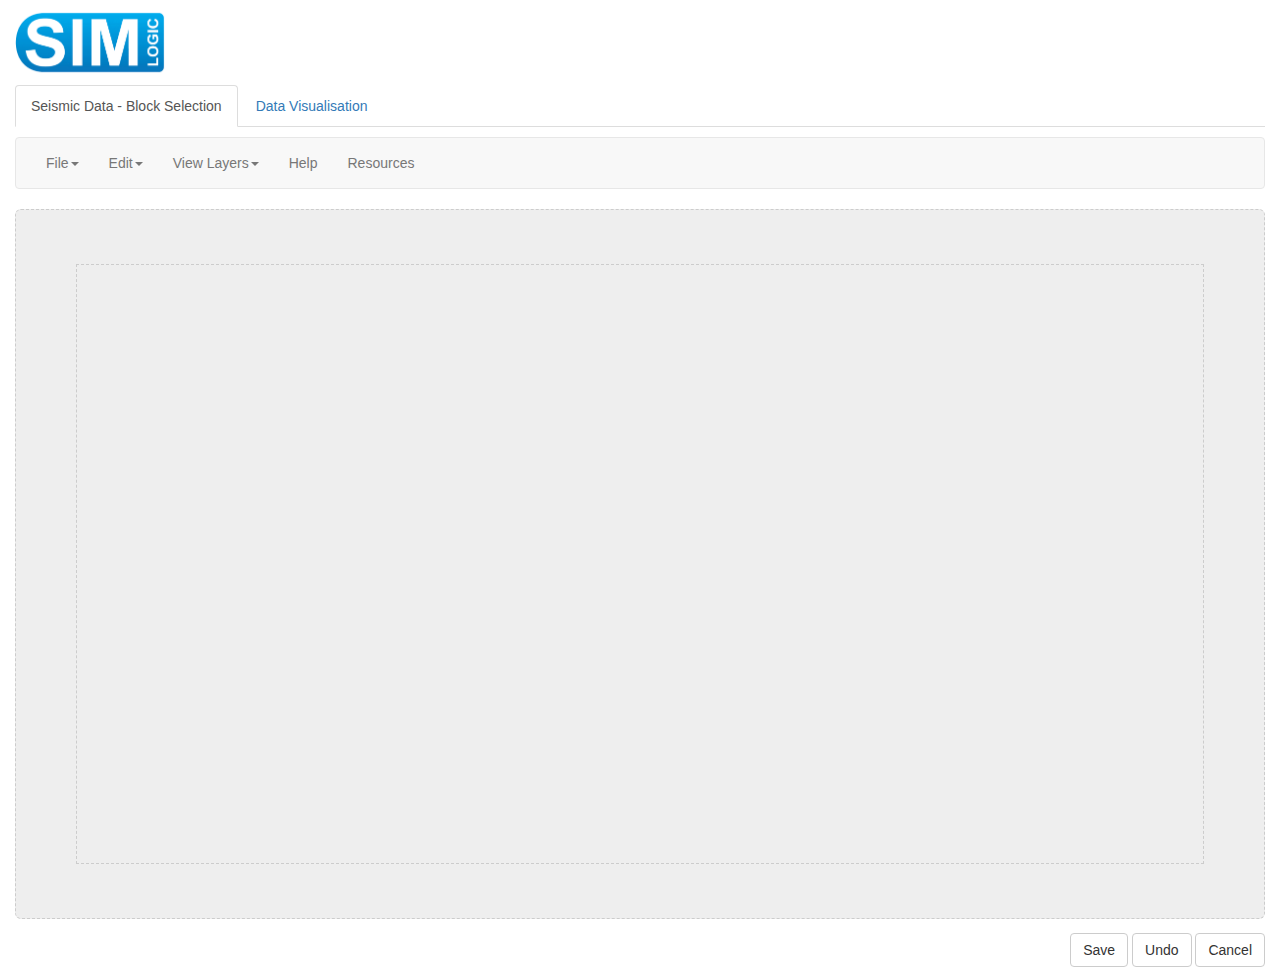
==== index.html @ 76017198 "done" ====
<!DOCTYPE html>
<html lang="en">
  <head>
    <meta charset="utf-8">
    <meta http-equiv="X-UA-Compatible" content="IE=edge">
    <meta name="viewport" content="width=device-width, initial-scale=1">

    <title>Sim Energy</title>

    <meta name="description" content="Sim Energy">
    <meta name="author" content="Sim Energy">

    <link href="/css/bootstrap.min.css" rel="stylesheet">
    <link href="/css/style.css" rel="stylesheet">

	  <style>
		  #holder { border: 1px dashed #ccc; width: 100%; min-height: 600px; margin: 6px auto;}
		  #holder.hover { border: 1px dashed #333; }
	  </style>

  </head>
  <body>

    <div class="container-fluid">
	<div class="row">
		<div class="col-md-12"><img src="/images/Sim-Logic-Logo.png" alt="Sim Logic" title="Sim Logic" width="150" height="85"/>
			<div class="tabbable" id="tabs-732284">
				<ul class="nav nav-tabs">
					<li class="active">
						<a href="#panel-852767" data-toggle="tab">Seismic Data - Block Selection</a>
					</li>
					<li>
						<a href="#panel-332368" data-toggle="tab">Data Visualisation</a>
					</li>
				</ul>
				<div class="tab-content">
					<div class="tab-pane active" id="panel-852767">
						<p>
							<nav class="navbar navbar-default" role="navigation">
								<div class="navbar-header">

									<button type="button" class="navbar-toggle" data-toggle="collapse" data-target="#bs-example-navbar-collapse-1">
										<span class="sr-only">Toggle navigation</span><span class="icon-bar"></span><span class="icon-bar"></span><span class="icon-bar"></span>
									</button>
								</div>

								<div class="collapse navbar-collapse" id="bs-example-navbar-collapse-1">
									<ul class="nav navbar-nav">


										<li class="dropdown">
											<a href="#" class="dropdown-toggle" data-toggle="dropdown">File<strong class="caret"></strong></a>
											<ul class="dropdown-menu">
												<li>
													<a href="#">Open File</a>
												</li>
												<li>
													<a href="#">Save File</a>
												</li>

												<li class="divider">
												</li>
												<li>
													<a href="#">Another Menu Item</a>
												</li>
												<li class="divider">
												</li>
												<li>
													<a href="#">Another Menu Item</a>
												</li>
											</ul>

										</li>

										<li class="dropdown">
											<a href="#" class="dropdown-toggle" data-toggle="dropdown">Edit<strong class="caret"></strong></a>
											<ul class="dropdown-menu">
												<li>
													<a href="#">Copy</a>
												</li>
												<li>
													<a href="#">Paste</a>
												</li>

												<li class="divider">
												</li>
												<li>
													<a href="#">Another Menu Item</a>
												</li>
												<li class="divider">
												</li>
												<li>
													<a href="#">Another Menu Item</a>
												</li>
											</ul>

										</li>

										<li class="dropdown">
											<a href="#" class="dropdown-toggle" data-toggle="dropdown">View Layers<strong class="caret"></strong></a>
											<ul class="dropdown-menu">
												<li>
													<a href="#">Layer 1</a>
												</li>
												<li>
													<a href="#">Layer 2</a>
												</li>

												<li class="divider">
												</li>
												<li>
													<a href="#">Another Menu Item</a>
												</li>
												<li class="divider">
												</li>
												<li>
													<a href="#">Another Menu Item</a>
												</li>
											</ul>

										</li>

										<li>
											<a href="#">Help</a>
										</li>

										<li>
											<a href="/index-resources.html">Resources</a>
										</li>
									</ul>


								</div>

							</nav>
						<div class="jumbotron" style="min-height:600px;" id="holder">
							<article>
								<div id="holder"></div>
						<!-- <p id="status">File API &amp; FileReader API not supported</p>
						<p>Drag an image from your desktop on to the drop zone above to see the browser read the contents of the file and use it as the background - without uploading the file to any servers.</p> -->
						</article>
						<script>
						var holder = document.getElementById('holder'),
						state = document.getElementById('status');

						if (typeof window.FileReader === 'undefined') {
						state.className = 'fail';
						} else {
						state.className = 'success';
						state.innerHTML = 'File API & FileReader available';
						}

						holder.ondragover = function () { this.className = 'hover'; return false; };
						holder.ondragend = function () { this.className = ''; return false; };
						holder.ondrop = function (e) {
						this.className = '';
						e.preventDefault();

						var file = e.dataTransfer.files[0],
						reader = new FileReader();
						reader.onload = function (event) {
						console.log(event.target);
						holder.style.background = 'url(' + event.target.result + ') no-repeat center';
						};
						console.log(file);
						reader.readAsDataURL(file);

						return false;
						};
						</script>
						</div>
						<form class="navbar-form navbar-right" role="search">

							<button type="submit" class="btn btn-default">
								Save
							</button>

							<button type="submit" class="btn btn-default">
								Undo
							</button>
							<button type="submit" class="btn btn-default">
								Cancel
							</button>
						</form>

						</p>
					</div>
					<div class="tab-pane" id="panel-332368">
						<p>
							<nav class="navbar navbar-default" role="navigation">
								<div class="navbar-header">

									<button type="button" class="navbar-toggle" data-toggle="collapse" data-target="#bs-example-navbar-collapse-1">
										<span class="sr-only">Toggle navigation</span><span class="icon-bar"></span><span class="icon-bar"></span><span class="icon-bar"></span>
									</button>
								</div>

								<div class="collapse navbar-collapse" id="bs-example-navbar-collapse-1">
									<ul class="nav navbar-nav">
										<li class="dropdown">
											<a href="#" class="dropdown-toggle" data-toggle="dropdown">File<strong class="caret"></strong></a>
											<ul class="dropdown-menu">
												<li>
													<a href="#">Open File</a>
												</li>
												<li>
													<a href="#">Save File</a>
												</li>

												<li class="divider">
												</li>
												<li>
													<a href="#">Another Menu Item</a>
												</li>
												<li class="divider">
												</li>
												<li>
													<a href="#">Another Menu Item</a>
												</li>
											</ul>
										</li>

										<li class="dropdown">
											<a href="#" class="dropdown-toggle" data-toggle="dropdown">Edit<strong class="caret"></strong></a>
											<ul class="dropdown-menu">
												<li>
													<a href="#">Copy</a>
												</li>
												<li>
													<a href="#">Paste</a>
												</li>

												<li class="divider">
												</li>
												<li>
													<a href="#">Another Menu Item</a>
												</li>
												<li class="divider">
												</li>
												<li>
													<a href="#">Another Menu Item</a>
												</li>
											</ul>

										</li>

										<li>
											<a href="#">Help</a>
										</li>
									</ul>


								</div>

							</nav>

						<div class="jumbotron" style="min-height:600px;">
						</div>
						<form class="navbar-form navbar-right" role="search">

							<button type="submit" class="btn btn-default">
								Save
							</button>

							<button type="submit" class="btn btn-default">
								Undo
							</button>
							<button type="submit" class="btn btn-default">
								Cancel
							</button>
						</form>
					</div>
						</p>
					</div>
				</div>
			</div>


	</div>
</div>

    <script src="js/jquery.min.js"></script>
    <script src="js/bootstrap.min.js"></script>
    <script src="js/scripts.js"></script>
  </body>
</html>
---- css/style.css ----
.normal-text {font-size:14px!important;}
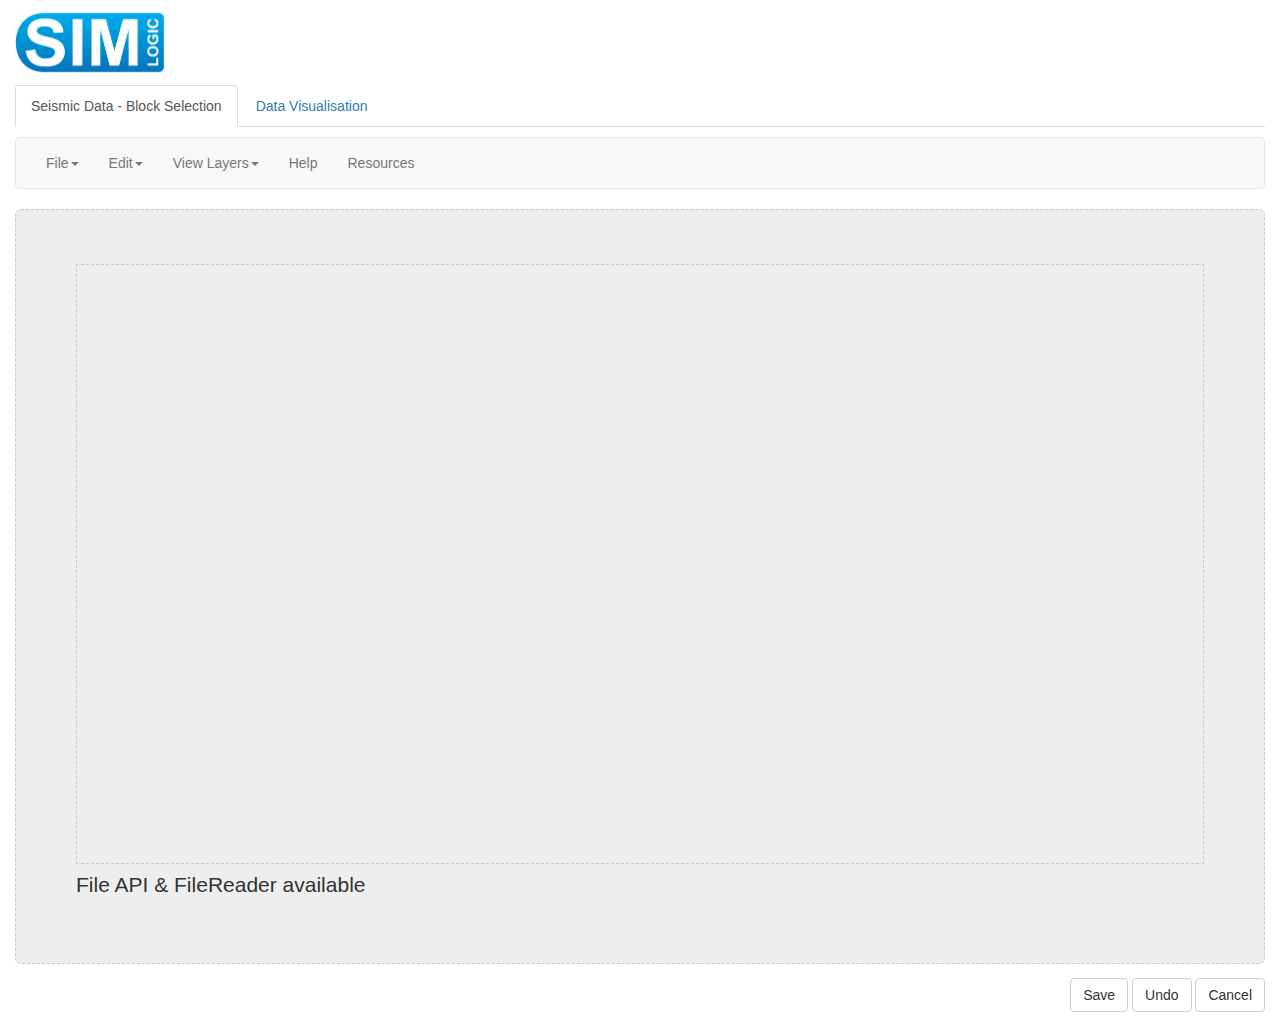
==== commit 56309cc3: "done" ====
--- a/index.html
+++ b/index.html
@@ -136,8 +136,8 @@
 						<div class="jumbotron" style="min-height:600px;" id="holder">
 							<article>
 								<div id="holder"></div>
-						<!-- <p id="status">File API &amp; FileReader API not supported</p>
-						<p>Drag an image from your desktop on to the drop zone above to see the browser read the contents of the file and use it as the background - without uploading the file to any servers.</p> -->
+						<p id="status" class="color:transparent;">File API &amp; FileReader API not supported</p>
+						<!-- <p>Drag an image from your desktop on to the drop zone above to see the browser read the contents of the file and use it as the background - without uploading the file to any servers.</p> -->
 						</article>
 						<script>
 						var holder = document.getElementById('holder'),
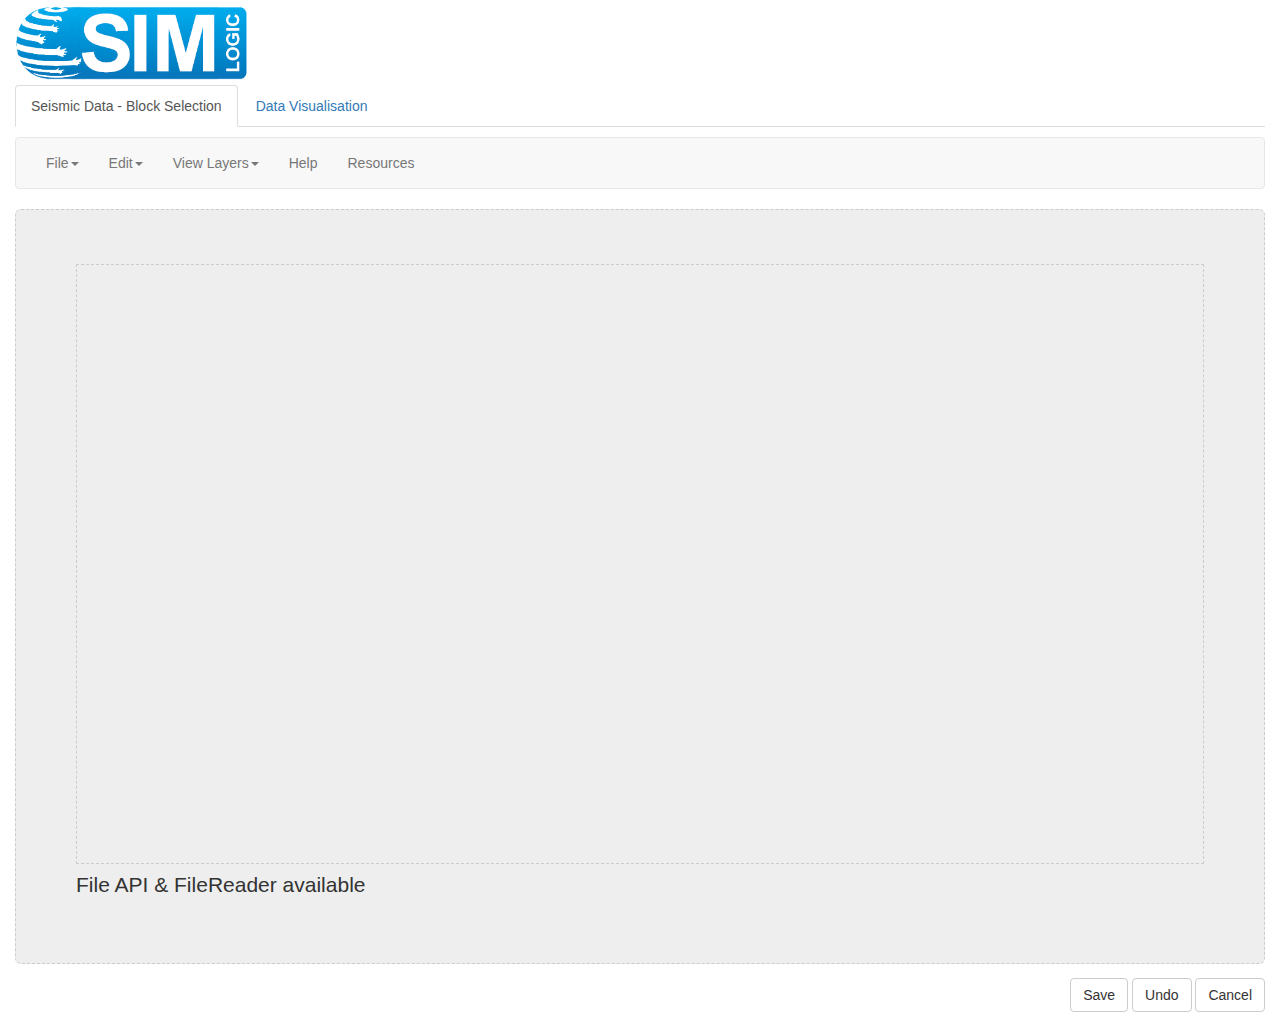
==== commit d0f24ed5: "done" ====
--- a/index.html
+++ b/index.html
@@ -5,10 +5,10 @@
     <meta http-equiv="X-UA-Compatible" content="IE=edge">
     <meta name="viewport" content="width=device-width, initial-scale=1">
 
-    <title>Sim Energy</title>
-
-    <meta name="description" content="Sim Energy">
-    <meta name="author" content="Sim Energy">
+    <title>Sim Logic</title>
+
+    <meta name="description" content="Sim Logic">
+    <meta name="author" content="Sim Logic">
 
     <link href="/css/bootstrap.min.css" rel="stylesheet">
     <link href="/css/style.css" rel="stylesheet">
@@ -23,7 +23,7 @@
 
     <div class="container-fluid">
 	<div class="row">
-		<div class="col-md-12"><img src="/images/Sim-Logic-Logo.png" alt="Sim Logic" title="Sim Logic" width="150" height="85"/>
+		<div class="col-md-12"><a href="/index.html" style="border:0px"><img src="/images/sim-logic-v2.png" alt="Sim Logic" title="Sim Logic" width="232" height="85"/></a>
 			<div class="tabbable" id="tabs-732284">
 				<ul class="nav nav-tabs">
 					<li class="active">
@@ -136,7 +136,7 @@
 						<div class="jumbotron" style="min-height:600px;" id="holder">
 							<article>
 								<div id="holder"></div>
-						<p id="status" class="color:transparent;">File API &amp; FileReader API not supported</p>
+						<p id="status">File API &amp; FileReader API not supported</p>
 						<!-- <p>Drag an image from your desktop on to the drop zone above to see the browser read the contents of the file and use it as the background - without uploading the file to any servers.</p> -->
 						</article>
 						<script>
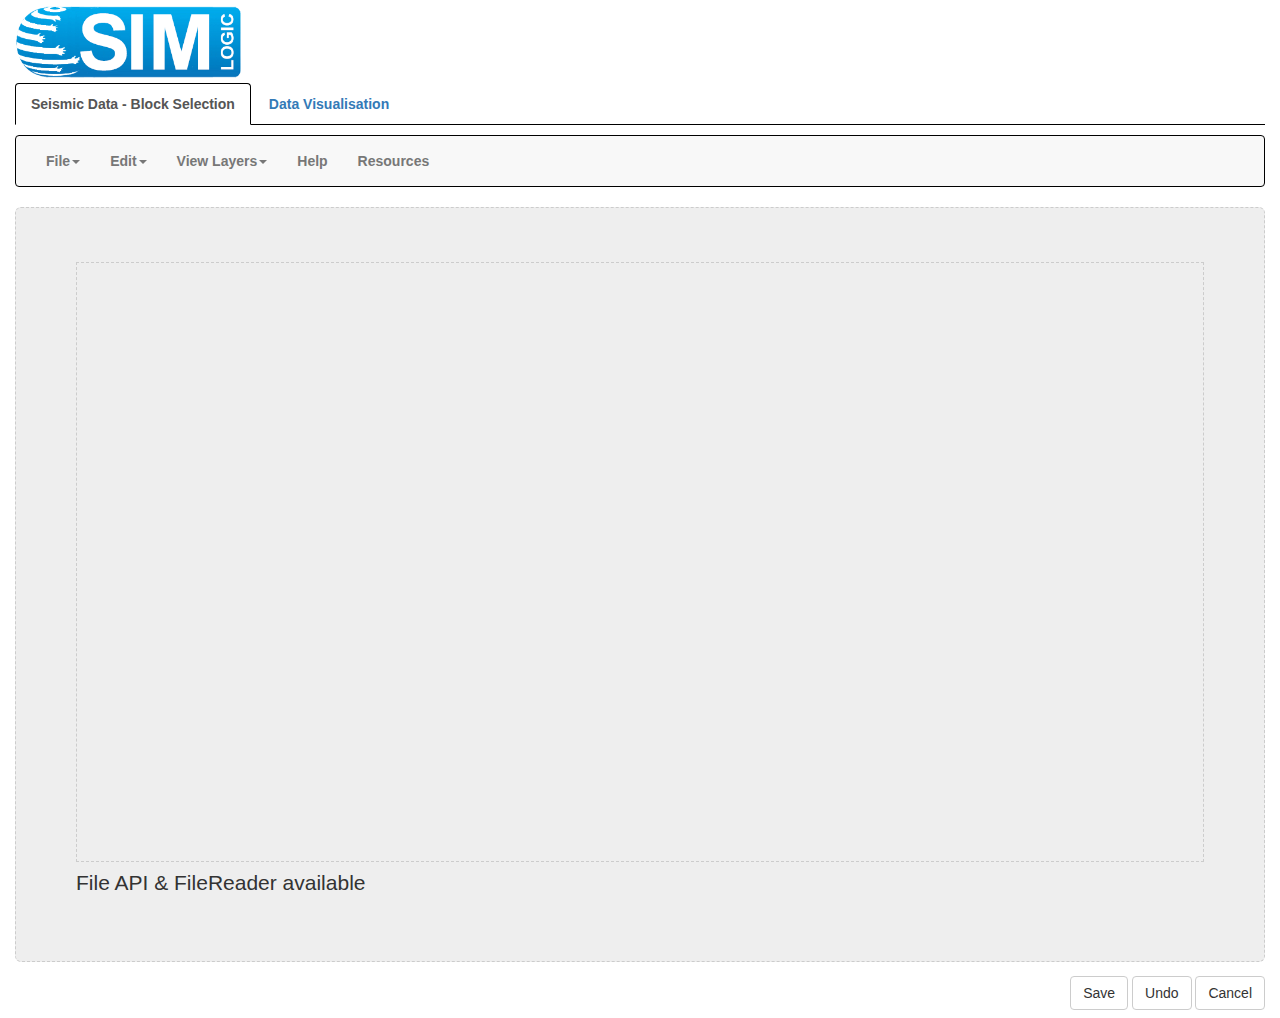
==== commit d9d99514: "done" ====
--- a/index.html
+++ b/index.html
@@ -23,7 +23,7 @@
 
     <div class="container-fluid">
 	<div class="row">
-		<div class="col-md-12"><a href="/index.html" style="border:0px"><img src="/images/sim-logic-v2.png" alt="Sim Logic" title="Sim Logic" width="232" height="85"/></a>
+		<div class="col-md-12"><a href="/index.html" style="border:0px"><img src="/images/sim-logic-v2.png" alt="Sim Logic" title="Sim Logic" width="226" height="83"/></a>
 			<div class="tabbable" id="tabs-732284">
 				<ul class="nav nav-tabs">
 					<li class="active">
--- a/css/style.css
+++ b/css/style.css
@@ -1 +1,20 @@
-.normal-text {font-size:14px!important;}+body {font-weight:bold;}
+.normal-text {font-size:14px!important;}
+.navbar-default {
+    background-color: #f8f8f8;
+    border-color: #000000;
+}
+
+.nav-tabs>li.active>a, .nav-tabs>li.active>a:focus, .nav-tabs>li.active>a:hover {
+    color: #555;
+    cursor: default;
+    background-color: #fff;
+    border: 1px solid #000000;
+    border-bottom-color: transparent;
+}
+
+.nav-tabs {
+    border-bottom: 1px solid #000000;
+}
+
+
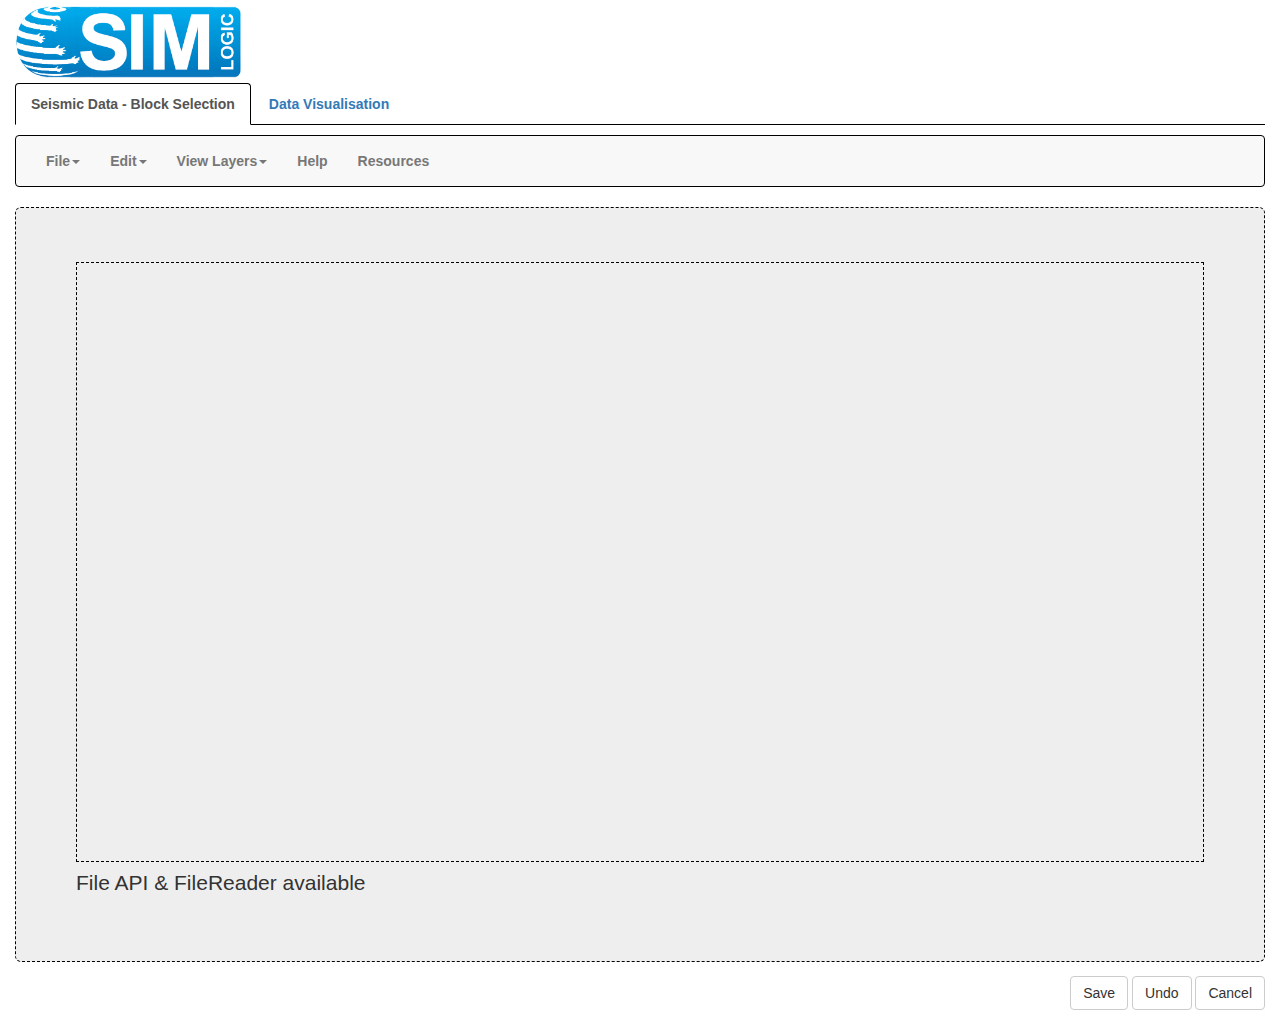
==== commit 75136d36: "done" ====
--- a/index.html
+++ b/index.html
@@ -14,7 +14,7 @@
     <link href="/css/style.css" rel="stylesheet">
 
 	  <style>
-		  #holder { border: 1px dashed #ccc; width: 100%; min-height: 600px; margin: 6px auto;}
+		  #holder { border: 1px dashed #000000; width: 100%; min-height: 600px; margin: 6px auto;}
 		  #holder.hover { border: 1px dashed #333; }
 	  </style>
 
